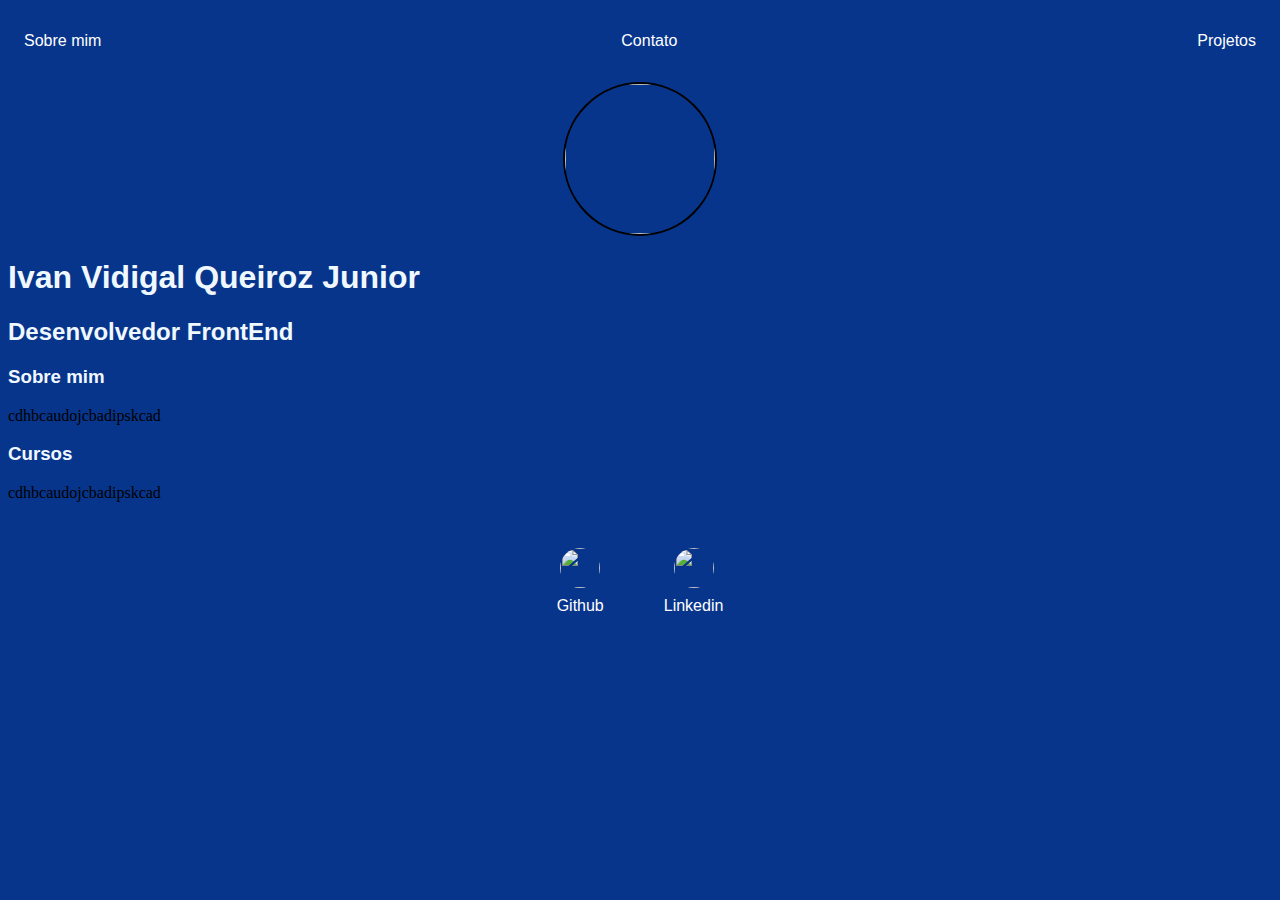
==== index.html @ f2a2823c "Page initial" ====
<!DOCTYPE html>
<html lang="en">
<head>
    <meta charset="UTF-8">
    <meta http-equiv="X-UA-Compatible" content="IE=edge">
    <meta name="viewport" content="width=device-width, initial-scale=1.0">
    <title>Ivan Vidigal Q. Jr.</title>
    <link rel="stylesheet" href="style.css">
</head> 
<body>
    <nav>
        <ul>
            <li>
                <a href="index.html">Sobre mim</a>
            </li>
             <li>
                <a href="contato.html">Contato</a>
            </li>
            <li>
                <a href="https://github.com/vidigaljr?tab=projects&type=new">Projetos</a>
                </li>                
            </li>
        </ul>
    </nav>

    <header>
        <div class="center">
            <img src="./img/perfil link.jfif"></div>
        </div>
        <h1>Ivan Vidigal Queiroz Junior</h1>
        <h2>Desenvolvedor FrontEnd</h2>
    </header>

    <main>
        <section>
            <h3>Sobre mim</h3>
                <p>
                    cdhbcaudojcbadipskcad
                </p>
        </section>

        <section>
            <h3> Cursos</h3>
                <p>
                    cdhbcaudojcbadipskcad
                </p>
            </h3>
        </section>  
    </main>


    <footer>
        <a href=" https://github.com/vidigaljr" target="blank" rel="noopener noreferrer">
            <img src="./img/github.jfif">
            <p>Github</p>
        </a>

        <a href="https://www.linkedin.com/in/ivan-vidigal-queiroz-jr-937b9790/" target="blank" rel="noopener noreferrer">
            <img src="./img/Linkedin.jfif">
            <p>Linkedin</p>
        </a>

    </footer>
</body>
</html>
---- style.css ----
body{
    background-color: rgb(7, 53, 139);
}

a{
    color: white;
    font-family: Arial, Helvetica, sans-serif;
    text-decoration:none;
}
ul{
    display: flex;
    justify-content: space-between;
    list-style-type: none;
    align-items: center;
    padding: 16px;
}
header img{
    width: 150px;
    height: 150px;
    border-radius: 50%;
    border: 2px solid black;

}
.center{
    text-align: center;
}

footer img {
    width: 40px;
    height: 40px;
    border-radius: 50%;
    text-align: center;
    
}

footer {
    display: flex;
    justify-content: center;
    text-align: center;

}
 
footer a {
    margin: 30px;
    text-align: center;
     
}

footer p {
    margin-top: 5px;
    
}

h1 {
    color: aliceblue;
    font-family: 'Segoe UI', Tahoma, Geneva, Verdana, sans-serif;
}

h2 {
    color: aliceblue;
    font-family: 'Segoe UI', Tahoma, Geneva, Verdana, sans-serif;
}

h3 {
    color: aliceblue;
    font-family: 'Segoe UI', Tahoma, Geneva, Verdana, sans-serif;
}
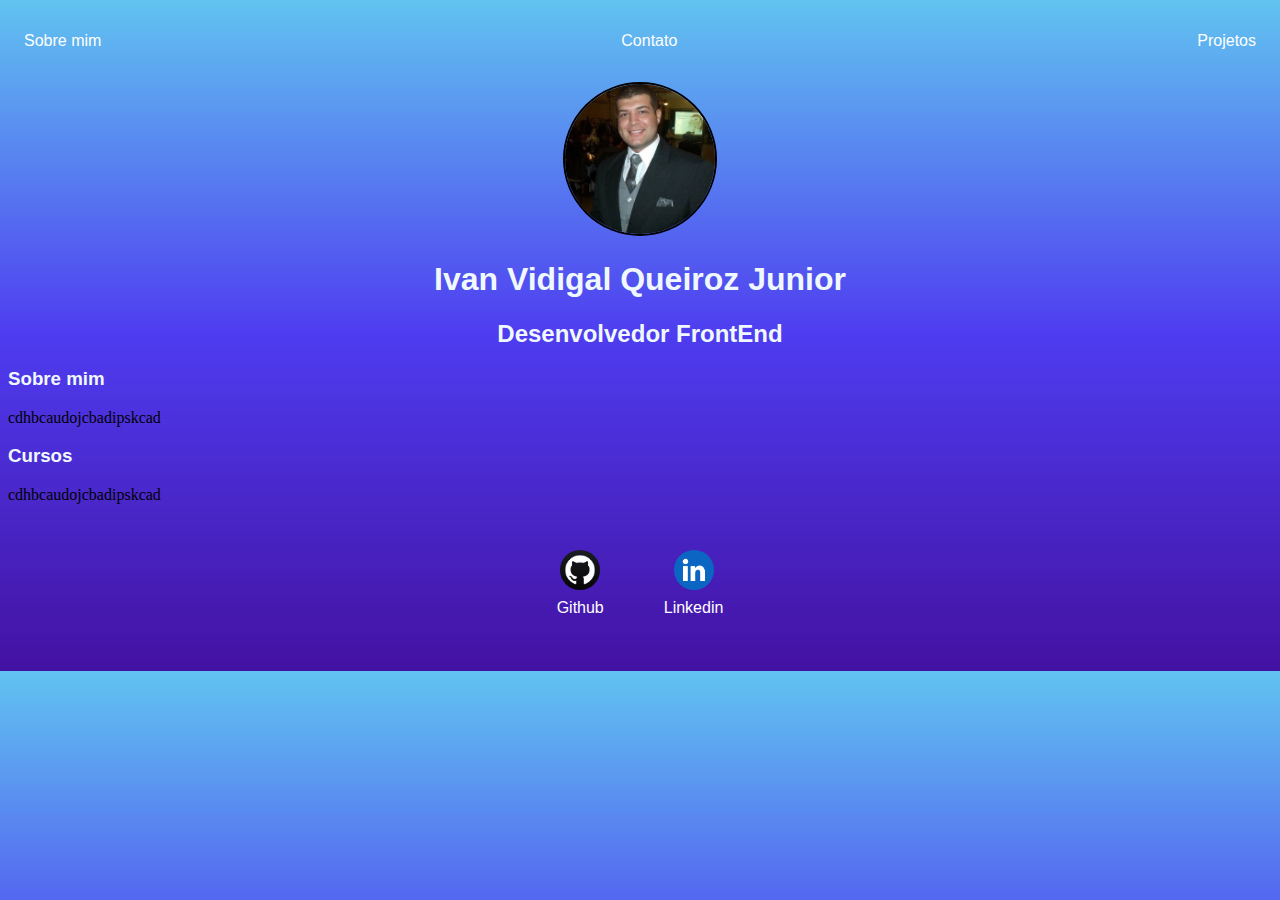
==== commit a1c755a4: "Atualização da pagina de teste" ====
--- a/index.html
+++ b/index.html
@@ -1,51 +1,56 @@
 <!DOCTYPE html>
 <html lang="en">
+
 <head>
     <meta charset="UTF-8">
     <meta http-equiv="X-UA-Compatible" content="IE=edge">
     <meta name="viewport" content="width=device-width, initial-scale=1.0">
     <title>Ivan Vidigal Q. Jr.</title>
     <link rel="stylesheet" href="style.css">
-</head> 
+</head>
+
 <body>
-    <nav>
-        <ul>
-            <li>
-                <a href="index.html">Sobre mim</a>
-            </li>
-             <li>
-                <a href="contato.html">Contato</a>
-            </li>
-            <li>
-                <a href="https://github.com/vidigaljr?tab=projects&type=new">Projetos</a>
-                </li>                
-            </li>
-        </ul>
-    </nav>
+    <div class="container">
 
-    <header>
-        <div class="center">
-            <img src="./img/perfil link.jfif"></div>
-        </div>
-        <h1>Ivan Vidigal Queiroz Junior</h1>
-        <h2>Desenvolvedor FrontEnd</h2>
+        <nav>
+            <ul>
+                <li>
+                    <a href="index.html">Sobre mim</a>
+                </li>
+                <li>
+                    <a href="formulario.html">Contato</a>
+                </li>
+                <li>
+                    <a href="https://github.com/vidigaljr?tab=projects&type=new">Projetos</a>
+                </li>
+                </li>
+            </ul>
+        </nav>
+
+        <header>
+            <div class="center">
+                <img src="./img/perfil link.jfif">
+            </div>
+    </div>
+    <h1>Ivan Vidigal Queiroz Junior</h1>
+    <h2>Desenvolvedor FrontEnd</h2>
     </header>
 
     <main>
         <section>
             <h3>Sobre mim</h3>
-                <p>
-                    cdhbcaudojcbadipskcad
-                </p>
+            <p>
+                cdhbcaudojcbadipskcad
+            </p>
         </section>
 
         <section>
             <h3> Cursos</h3>
-                <p>
-                    cdhbcaudojcbadipskcad
-                </p>
+            <p>
+                cdhbcaudojcbadipskcad
+            </p>
             </h3>
-        </section>  
+        </section>
     </main>
 
 
@@ -55,11 +60,17 @@
             <p>Github</p>
         </a>
 
-        <a href="https://www.linkedin.com/in/ivan-vidigal-queiroz-jr-937b9790/" target="blank" rel="noopener noreferrer">
+        <a href="https://www.linkedin.com/in/ivan-vidigal-queiroz-jr-937b9790/" target="blank"
+            rel="noopener noreferrer">
             <img src="./img/Linkedin.jfif">
             <p>Linkedin</p>
         </a>
 
     </footer>
+
+
+    </div>
+
 </body>
+
 </html>--- a/style.css
+++ b/style.css
@@ -1,27 +1,32 @@
-body{
-    background-color: rgb(7, 53, 139);
+/* Elemento de tag <body> */
+body {
+    background-image: linear-gradient(rgb(97, 195, 240), rgb(78, 60, 240), rgba(60, 8, 158, 0.959));
+
 }
 
-a{
+a {
     color: white;
     font-family: Arial, Helvetica, sans-serif;
-    text-decoration:none;
+    text-decoration: none;
 }
-ul{
+
+ul {
     display: flex;
     justify-content: space-between;
     list-style-type: none;
     align-items: center;
     padding: 16px;
 }
-header img{
+
+header img {
     width: 150px;
     height: 150px;
     border-radius: 50%;
     border: 2px solid black;
 
 }
-.center{
+
+.center {
     text-align: center;
 }
 
@@ -30,7 +35,7 @@
     height: 40px;
     border-radius: 50%;
     text-align: center;
-    
+
 }
 
 footer {
@@ -39,24 +44,26 @@
     text-align: center;
 
 }
- 
+
 footer a {
     margin: 30px;
     text-align: center;
-     
+
 }
 
 footer p {
     margin-top: 5px;
-    
+
 }
 
 h1 {
+    text-align: center;
     color: aliceblue;
     font-family: 'Segoe UI', Tahoma, Geneva, Verdana, sans-serif;
 }
 
 h2 {
+    text-align: center;
     color: aliceblue;
     font-family: 'Segoe UI', Tahoma, Geneva, Verdana, sans-serif;
 }
@@ -65,3 +72,13 @@
     color: aliceblue;
     font-family: 'Segoe UI', Tahoma, Geneva, Verdana, sans-serif;
 }
+
+.container {
+
+    padding: auto;
+
+}
+
+nav a:hover {
+    color: rgb(233, 235, 161);
+}